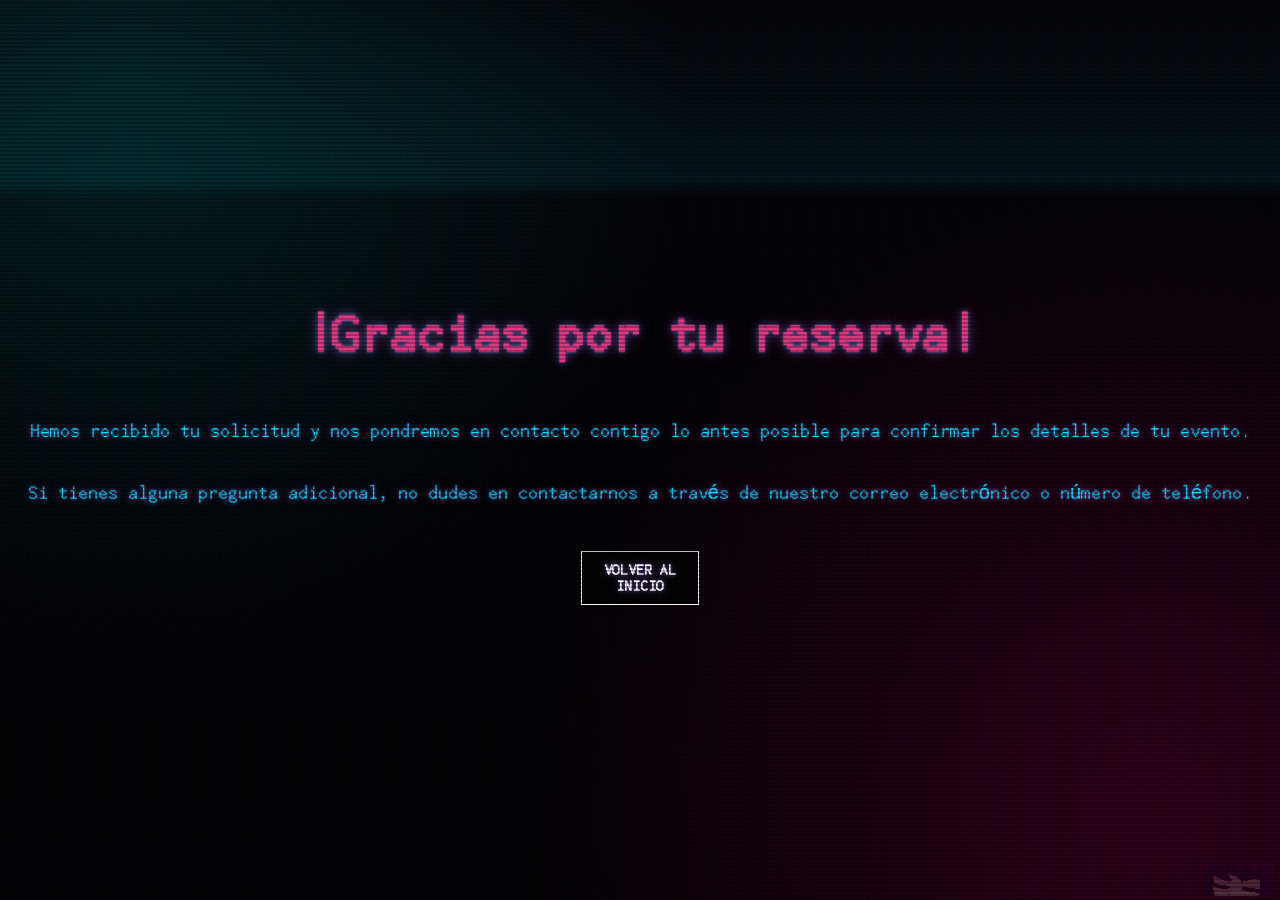
==== reserva.html @ d8cb2769 "CSS y redirección añadida" ====
<!DOCTYPE html>
<html lang="en">
<head>
    <meta charset="UTF-8">
    <meta name="viewport" content="width=device-width, initial-scale=1.0">
    <title>Reserva recibida</title>
    <link rel="stylesheet" href="styles.css">
    <script src="script.js"></script>
</head>
<body>
    <h1 class="agradecimiento">¡Gracias por tu reserva!</h1>
    <p class="mensaje">Hemos recibido tu solicitud y nos pondremos en contacto contigo lo antes posible para confirmar los detalles de tu evento.</p>
    <p class="mensaje2">Si tienes alguna pregunta adicional, no dudes en contactarnos a través de nuestro correo electrónico o número de teléfono.</p>
    <a href="index.html" class="boton-cyberpunk">VOLVER AL INICIO</a>
    <button class="secreto"><img class="img-desactivada" src="img/desactivada.png" alt="Secreto"><img class="img-activada" src="img/activada.png" alt="Activado"></button>
</body>
</html>
---- styles.css ----
@font-face {
    font-family: 'VA-11-HALL-A';
    src: url('fonts/VA.otf') format('opentype');
    font-weight: normal;
    font-style: normal;
    font-display: swap;
}

body {
  font-family: 'VA-11-HALL-A', sans-serif;
  background: 
    radial-gradient(circle at 10% 10%, rgba(0, 77, 77, 0.4) 0%, transparent 40%),
    radial-gradient(circle at 90% 90%, rgba(94, 0, 47, 0.5) 0%, transparent 45%),
    linear-gradient(180deg, #030308 0%, #010103 100%);
  text-align: center;
  display: flex;
  flex-direction: column;
  align-items: center;
  justify-content: center;
  color: #e03b82; 
  text-shadow: 
    0 0 3px rgba(154, 77, 190, 0.8),
    0 0 8px rgba(0, 229, 255, 0.4),
    0 0 15px rgba(255, 0, 170, 0.4);
  margin: 0;
  min-height: 100vh;
  position: relative;
  overflow-x: hidden;
  animation: crt-flicker 0.15s infinite;
}

/* Capa superior para las líneas de escaneo (Scanlines) */

body::after {
  content: " ";
  display: block;
  position: fixed;
  top: 0; left: 0; bottom: 0; right: 0;
  background: linear-gradient(rgba(18, 16, 16, 0) 50%, rgba(0, 0, 0, 0.25) 50%), 
              linear-gradient(90deg, rgba(255, 0, 0, 0.04), rgba(0, 255, 0, 0.01), rgba(0, 0, 255, 0.04));
  background-size: 100% 4px, 6px 100%;
  z-index: 99999;
  pointer-events: none; 
}

/* Capa para el barrido de pantalla */

body::before {
  content: " ";
  display: block;
  position: fixed;
  top: 0; left: 0; bottom: 0; right: 0;

  background: linear-gradient(to bottom, rgba(255,255,255,0) 0%, rgba(0, 229, 255, 0.08) 10%, rgba(255,255,255,0) 11%);
  background-size: 100% 200%; 
  
  opacity: 1; 
  z-index: 99998;
  pointer-events: none;
  animation: crt-refresh 12s linear infinite;
}

/* Animaciones obligatorias */

@keyframes crt-flicker {
  0% { opacity: 0.993; }
  50% { opacity: 1; }
  100% { opacity: 0.997; }
}

@keyframes crt-refresh {
  0% {
    background-position: 0 -100vh;
  }
  100% {
    background-position: 0 100vh;
  }
}

hr {
    width: 80%;
    border:3px dashed #ffffff;
    margin: 4vh 0 2vh 0;
}

header h1 {
    font-size: 3.5rem;
    margin: 2rem 0 0.1rem 0;
}

header h4 {
    font-size: 1.25rem;
    margin: 0.1rem 0 3rem 0;
}

button {
    cursor: pointer;
}

/* Estilos para la lista de navegación */

ul {
    list-style: none;
    padding: 0;
    margin: 0;
    display: flex;
    justify-content: center;
    gap: 20px;
}

nav ul li {
    width: 100px;
    height: 20px;
    display: flex;
    align-items: center;
    justify-content: center;
}

.boton-cyberpunk {
    width: 7.5vw;
    height: 100%;
    color: #ffffff;
    text-decoration: none;
    font-weight: bold;
    display: flex;
    align-items: center;
    justify-content: center;
    margin: 3vh auto;
}

.boton-cyberpunk:hover {
    background-color: #ffffff;
    color: #000000;
}

/* Estilos para la sección de bienvenida */

.bienvenida-cyberpunk {
    padding: 20px;
    text-align: center;
    max-width: 50%;
    margin: 0 auto;
}

.bienvenida-cyberpunk h2 {
    font-size: 2rem;
    margin-bottom: 10px;
    color: #00e5ff;
}

.bienvenida-cyberpunk h3 {
    font-size: 1.3rem;
    line-height: 1.5;
    color: #ff007f;
}

.bienvenida-cyberpunk p {
    font-size: 1.1rem;
    line-height: 1.5;
    color: #ffffff;
}

.bienvenida-cyberpunk .lema {
    font-size: 1.25rem;
    font-style: italic;
    line-height: 1.5;
    margin-top: 40px;
    color: #ffff00;
    border-top: 2px dotted #ffff00;
    border-bottom: 2px dotted #ffff00;
    padding: 10px 0;
}

/* Sección de bebidas */

.bebidas-grid {
    display: grid;
    grid-template-columns: repeat(3, 1fr);
    grid-template-rows: repeat(2, 1fr);
    gap: 20px;
    justify-content: center;
}

.bebida-card {
    border: 10px double #ffffff;
    padding: 40px;
    text-align: center;
}

.bebida-card img {
    width: 100%;
    max-width: 200px;
    margin-top: 10px;
}

/* Sección de contacto */

.contacto-flex {
    width: 65%;
    height: 350px;
    display: flex;
    justify-content: center;
    align-items: center;
    margin-top: 20px;
}

.item1 {
    position: relative;
    font-size: 2rem;
    width: 50%;
    height: 100%;
    border: 1px solid #ffffff;
    display: flex;
    align-items: center;
    justify-content: center;
    overflow: hidden;
}

.item1::before {
    content: "";
    position: absolute;
    top: 0;
    left: 0;
    width: 100%;
    height: 100%;
    background-image: url('img/descarga.jpeg');
    opacity: 0.25; 
    z-index: 1;
}

.item1 h3 {
    position: relative;
    z-index: 2;
    height: 100%;
    width: 75%;
    display: flex;
    align-items: center;
    justify-content: center;
}

.item2 {
    font-size: 1.15rem;
    width: 50%;
    height: 100%;
    border: 1px solid #ffffff;
    display: flex;
    align-items: center;
    justify-content: center;
}

.item2 form {
    width: 100%;
    display: grid;
    grid-template-columns: 1fr;
    gap: 10px;
    margin: 5vw;
}

.form-inline {
    display: flex;
    align-items: end;
    justify-content: center;
    gap: 10px;
}

.form-grupo input {
    margin-top: 6px;
}

.item2 form input,
.item2 form select,
.item2 form textarea,
.item2 form button {
    width: 100%;
    box-sizing: border-box;
    background-color: #000000;
    color: #ffffff;
    border: 1px solid #ffffff;
    padding: 6px;
}

.item2 form textarea {
    resize: none;
    height: 80px;
}

form button {
    width: 100%;
    height: 100%;
    color: #ffffff;
    text-decoration: none;
    font-weight: bold;
    display: flex;
    align-items: center;
    justify-content: center;
}
form button:hover {
    background-color: #ffffff;
    color: #000000;
}

/* Estilos para el pie de página */

footer {
    padding: 10px;
    text-align: center;
}

/* Estilos para reserva */
.agradecimiento {
    font-size: 3.5rem;
}

.mensaje {
    font-size: 1.25rem;
    color: #00e5ff;
}

.mensaje2 {
    font-size: 1.25rem;
    color: #00e5ff;
}

.boton-cyberpunk {
    text-decoration: none;
    background-color: #000000;
    color: #ffffff;
    border: 1px solid #ffffff;
    padding: 10px;
}

.boton-cyberpunk:hover {
    background-color: #ffffff;
    color: #000000;
}

.secreto {
  position: absolute;
  background: none;
  border: none;
  bottom: 0;
  right: 0;
}

.secreto .img-activada {
  display: none;
}

.secreto .img-desactivada {
  opacity: 0.2;
}

.secreto:hover .img-desactivada {
  display: none;
}

.secreto:hover .img-activada {
  display: inline-block;
}
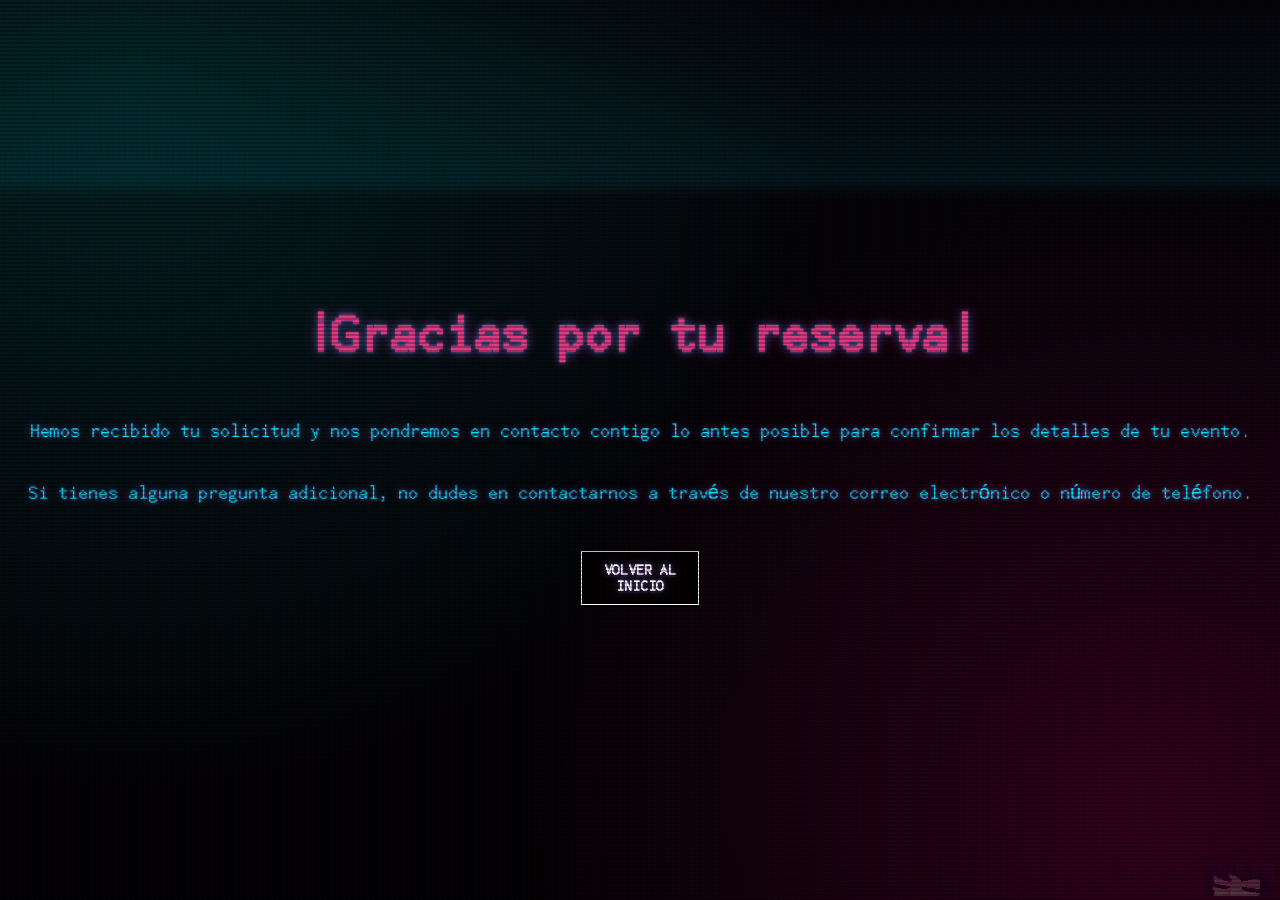
==== commit 287ae1e3: "Retoques finales" ====
--- a/reserva.html
+++ b/reserva.html
@@ -4,14 +4,15 @@
     <meta charset="UTF-8">
     <meta name="viewport" content="width=device-width, initial-scale=1.0">
     <title>Reserva recibida</title>
+    <link rel="icon" type="image/x-icon" href="img/iconVA.ico">
     <link rel="stylesheet" href="styles.css">
-    <script src="script.js"></script>
 </head>
 <body>
     <h1 class="agradecimiento">¡Gracias por tu reserva!</h1>
     <p class="mensaje">Hemos recibido tu solicitud y nos pondremos en contacto contigo lo antes posible para confirmar los detalles de tu evento.</p>
     <p class="mensaje2">Si tienes alguna pregunta adicional, no dudes en contactarnos a través de nuestro correo electrónico o número de teléfono.</p>
     <a href="index.html" class="boton-cyberpunk">VOLVER AL INICIO</a>
-    <button class="secreto"><img class="img-desactivada" src="img/desactivada.png" alt="Secreto"><img class="img-activada" src="img/activada.png" alt="Activado"></button>
+    <button id="secreto"><img class="img-desactivada" src="img/desactivada.png" alt="Secreto"><img class="img-activada" src="img/activada.png" alt="Activado"></button>
+    <script src="script.js"></script>
 </body>
 </html>
--- a/styles.css
+++ b/styles.css
@@ -1,3 +1,5 @@
+/* Fuente personalizada */
+
 @font-face {
     font-family: 'VA-11-HALL-A';
     src: url('fonts/VA.otf') format('opentype');
@@ -6,10 +8,12 @@
     font-display: swap;
 }
 
+/* Estilos generales y efectos varios (crt, gradientes para el fondo) */
+
 body {
   font-family: 'VA-11-HALL-A', sans-serif;
   background: 
-    radial-gradient(circle at 10% 10%, rgba(0, 77, 77, 0.4) 0%, transparent 40%),
+    radial-gradient(circle at 10% 10%, rgba(0, 77, 77, 0.4) 0%, transparent 50%),
     radial-gradient(circle at 90% 90%, rgba(94, 0, 47, 0.5) 0%, transparent 45%),
     linear-gradient(180deg, #030308 0%, #010103 100%);
   text-align: center;
@@ -20,7 +24,7 @@
   color: #e03b82; 
   text-shadow: 
     0 0 3px rgba(154, 77, 190, 0.8),
-    0 0 8px rgba(0, 229, 255, 0.4),
+    0 0 8px rgba(0, 229, 255, 0.4), 
     0 0 15px rgba(255, 0, 170, 0.4);
   margin: 0;
   min-height: 100vh;
@@ -29,7 +33,7 @@
   animation: crt-flicker 0.15s infinite;
 }
 
-/* Capa superior para las líneas de escaneo (Scanlines) */
+/* Capa superior para las líneas de escaneo */
 
 body::after {
   content: " ";
@@ -43,7 +47,7 @@
   pointer-events: none; 
 }
 
-/* Capa para el barrido de pantalla */
+/* Capa para el barrido de pantalla (cada 12s) */
 
 body::before {
   content: " ";
@@ -60,7 +64,7 @@
   animation: crt-refresh 12s linear infinite;
 }
 
-/* Animaciones obligatorias */
+/* Animaciones obligatorias para el funcionamiento de los efectos */
 
 @keyframes crt-flicker {
   0% { opacity: 0.993; }
@@ -77,264 +81,415 @@
   }
 }
 
+/* Cabecera */
+
 hr {
-    width: 80%;
-    border:3px dashed #ffffff;
-    margin: 4vh 0 2vh 0;
+  width: 80%;
+  border:3px dashed #ffffff;
+  margin: 4vh 0 2vh 0;
 }
 
 header h1 {
-    font-size: 3.5rem;
-    margin: 2rem 0 0.1rem 0;
+  font-size: 3.5rem;
+  margin: 2rem 0 0.1rem 0;
 }
 
 header h4 {
-    font-size: 1.25rem;
-    margin: 0.1rem 0 3rem 0;
+  font-size: 1.25rem;
+  margin: 0.1rem 0 3rem 0;
 }
 
 button {
-    cursor: pointer;
-}
-
-/* Estilos para la lista de navegación */
+  cursor: pointer;
+}
+
+/* Lista de navegación */
 
 ul {
-    list-style: none;
-    padding: 0;
-    margin: 0;
-    display: flex;
-    justify-content: center;
-    gap: 20px;
+  list-style: none;
+  padding: 0;
+  margin: 0;
+  display: flex;
+  justify-content: center;
+  gap: 20px;
 }
 
 nav ul li {
-    width: 100px;
-    height: 20px;
-    display: flex;
-    align-items: center;
-    justify-content: center;
+  width: 100px;
+  height: 20px;
+  display: flex;
+  align-items: center;
+  justify-content: center;
 }
 
 .boton-cyberpunk {
-    width: 7.5vw;
-    height: 100%;
-    color: #ffffff;
-    text-decoration: none;
-    font-weight: bold;
-    display: flex;
-    align-items: center;
-    justify-content: center;
-    margin: 3vh auto;
+  width: 7.5vw;
+  height: 100%;
+  color: #ffffff;
+  text-decoration: none;
+  font-weight: bold;
+  display: flex;
+  align-items: center;
+  justify-content: center;
+  margin: 3vh auto;
 }
 
 .boton-cyberpunk:hover {
-    background-color: #ffffff;
-    color: #000000;
-}
-
-/* Estilos para la sección de bienvenida */
+  background-color: #ffffff;
+  color: #000000;
+}
+
+/* Sección de bienvenida */
 
 .bienvenida-cyberpunk {
-    padding: 20px;
-    text-align: center;
-    max-width: 50%;
-    margin: 0 auto;
+  padding: 20px;
+  text-align: center;
+  max-width: 60%;
+  margin: 0 auto;
 }
 
 .bienvenida-cyberpunk h2 {
-    font-size: 2rem;
-    margin-bottom: 10px;
-    color: #00e5ff;
+  font-size: 2rem;
+  margin-bottom: 10px;
+  color: #00e5ff;
 }
 
 .bienvenida-cyberpunk h3 {
-    font-size: 1.3rem;
-    line-height: 1.5;
-    color: #ff007f;
+  font-size: 1.3rem;
+  line-height: 1.5;
+  color: #ff007f;
 }
 
 .bienvenida-cyberpunk p {
-    font-size: 1.1rem;
-    line-height: 1.5;
-    color: #ffffff;
+  font-size: 1.1rem;
+  line-height: 1.5;
+  color: #ffffff;
 }
 
 .bienvenida-cyberpunk .lema {
-    font-size: 1.25rem;
-    font-style: italic;
-    line-height: 1.5;
-    margin-top: 40px;
-    color: #ffff00;
-    border-top: 2px dotted #ffff00;
-    border-bottom: 2px dotted #ffff00;
-    padding: 10px 0;
+  font-size: 1.25rem;
+  font-style: italic;
+  line-height: 1.5;
+  margin-top: 40px;
+  color: #ffff00;
+  border-top: 2px dotted #ffff00;
+  border-bottom: 2px dotted #ffff00;
+  padding: 10px 0;
 }
 
 /* Sección de bebidas */
 
+#bebidas h2 {
+padding-bottom: 2vh;
+}
+
 .bebidas-grid {
-    display: grid;
-    grid-template-columns: repeat(3, 1fr);
-    grid-template-rows: repeat(2, 1fr);
-    gap: 20px;
-    justify-content: center;
+  display: grid;
+  grid-template-columns: repeat(3, 1fr);
+  grid-template-rows: repeat(2, 1fr);
+  gap: 40px;
+  justify-content: center;
+  align-items: center;
 }
 
 .bebida-card {
-    border: 10px double #ffffff;
-    padding: 40px;
-    text-align: center;
+  border: 10px double #ffffff;
+  padding: 40px;
+  text-align: center;
+  transition: transform 0.15s ease-in-out;
+  cursor: pointer;
+}
+
+.bebida-card:hover {
+transform: scale(1.05);
 }
 
 .bebida-card img {
-    width: 100%;
-    max-width: 200px;
-    margin-top: 10px;
+  width: 100%;
+  max-width: 200px;
+  margin-top: 10px;
 }
 
 /* Sección de contacto */
 
 .contacto-flex {
-    width: 65%;
-    height: 350px;
-    display: flex;
-    justify-content: center;
-    align-items: center;
-    margin-top: 20px;
-}
+  width: 65%;
+  min-height: 35vh;
+  display: flex;
+  justify-content: center;
+  align-items: stretch;
+  margin-top: 20px auto 0 auto;
+}
+
+/* Parte izquierda */
 
 .item1 {
-    position: relative;
-    font-size: 2rem;
-    width: 50%;
-    height: 100%;
-    border: 1px solid #ffffff;
-    display: flex;
-    align-items: center;
-    justify-content: center;
-    overflow: hidden;
+  position: relative;
+  font-size: 2rem;
+  width: 50%;
+  border: 1px solid #ffffff;
+  display: flex;
+  align-items: center;
+  justify-content: center;
+  overflow: hidden;
+  padding: 20px;
+  box-sizing: border-box;
 }
 
 .item1::before {
-    content: "";
-    position: absolute;
-    top: 0;
-    left: 0;
-    width: 100%;
-    height: 100%;
-    background-image: url('img/descarga.jpeg');
-    opacity: 0.25; 
-    z-index: 1;
+  content: "";
+  position: absolute;
+  top: 0;
+  left: 0;
+  width: 100%;
+  height: 100%;
+  background-image: url('img/descarga.jpeg');
+  background-size: cover;
+  opacity: 0.25; 
+  z-index: 1;
 }
 
 .item1 h3 {
-    position: relative;
-    z-index: 2;
-    height: 100%;
-    width: 75%;
-    display: flex;
-    align-items: center;
-    justify-content: center;
-}
+  position: relative;
+  z-index: 2;
+  height: 100%;
+  width: 75%;
+  display: flex;
+  align-items: center;
+  justify-content: center;
+}
+
+/* Parte derecha */
 
 .item2 {
-    font-size: 1.15rem;
-    width: 50%;
-    height: 100%;
-    border: 1px solid #ffffff;
-    display: flex;
-    align-items: center;
-    justify-content: center;
+  font-size: 1.15rem;
+  width: 50%;
+  border: 1px solid #ffffff;
+  display: flex;
+  align-items: center;
+  justify-content: center;
+  box-sizing: border-box;
 }
 
 .item2 form {
-    width: 100%;
-    display: grid;
-    grid-template-columns: 1fr;
-    gap: 10px;
-    margin: 5vw;
+  width: 100%;
+  display: grid;
+  grid-template-columns: 1fr;
+  gap: 10px;
+  padding: 30px;
+  box-sizing: border-box;
 }
 
 .form-inline {
-    display: flex;
-    align-items: end;
-    justify-content: center;
-    gap: 10px;
+  display: flex;
+  align-items: flex-end;
+  justify-content: space-between;
+  gap: 15px;
+  width: 100%;
+}
+
+.form-inline .form-grupo {
+  flex: 1;
+  display: flex;
+  flex-direction: column;
 }
 
 .form-grupo input {
-    margin-top: 6px;
+  margin-top: 6px;
 }
 
 .item2 form input,
 .item2 form select,
 .item2 form textarea,
 .item2 form button {
+  width: 100%;
+  box-sizing: border-box;
+  background-color: #000000;
+  color: #ffffff;
+  border: 1px solid #ffffff;
+  padding: 6px;
+}
+
+.item2 form textarea {
+  resize: none;
+  height: 80px;
+}
+
+form button {
+  width: 100%;
+  height: 100%;
+  color: #ffffff;
+  text-decoration: none;
+  font-weight: bold;
+  display: flex;
+  align-items: center;
+  justify-content: center;
+}
+
+form button:hover {
+  background-color: #ffffff;
+  color: #000000;
+}
+
+/* Pie de página */
+
+footer {
+  padding: 10px;
+  text-align: center;
+}
+
+/* Estilos únicos para reserva (reserva.html) */
+
+.agradecimiento {
+  font-size: 3.5rem;
+}
+
+.mensaje {
+  font-size: 1.25rem;
+  color: #00e5ff;
+}
+
+.mensaje2 {
+  font-size: 1.25rem;
+  color: #00e5ff;
+}
+
+.boton-cyberpunk {
+  text-decoration: none;
+  background-color: #000000;
+  color: #ffffff;
+  border: 1px solid #ffffff;
+  padding: 10px;
+}
+
+.boton-cyberpunk:hover {
+  background-color: #ffffff;
+  color: #000000;
+}
+
+/* Media queries */
+
+@media (max-width:1000px) {
+
+  header h1 {
+    font-size: 2.75rem;
+  }
+
+  header h4 {
+    font-size: 1.2rem;
+  }
+
+  .boton-cyberpunk {
+    width: 15vw;
+    height: 80%;
+  }
+  
+  a {
+    font-size: 14px;
+  }
+
+  #bienvenida {
     width: 100%;
-    box-sizing: border-box;
-    background-color: #000000;
-    color: #ffffff;
-    border: 1px solid #ffffff;
-    padding: 6px;
-}
-
-.item2 form textarea {
-    resize: none;
-    height: 80px;
-}
-
-form button {
+  }
+
+  #bienvenida h2 {
+    font-size: 1.25rem;
+  }
+
+  #bienvenida h3 {
+    font-size: 1.1rem;
+  }
+
+  #bienvenida p {
+    font-size: 0.9rem;
+  }
+
+  #bebidas h2 {
+    font-size: 1.5rem;
+  }
+
+  .bebidas-grid {
+    display: grid;
+    grid-template-columns: repeat(2, 1fr);
+    grid-template-rows: repeat(3, 1fr);
+    gap: 5vw;
+    justify-items: center;
+    align-items: center;
+    width: 90%;
+    margin: 0 auto; 
+  }
+
+  .bebida-card {
+    border: 5px double #ffffff;
+    padding: 10px;
+    width: 80%;
+  }
+
+  .bebida-card h3 {
+    font-size: 14px;
+  }
+
+  .bebida-card:hover {
+    transform: scale(1.035);
+  }
+
+  .bebida-card img {
+    width: 90%;
+    max-width: 100px;
+    margin-top: 10px;
+  }
+
+  .contacto-flex {
+    flex-direction: column;
+    width: 80%;
+    height: auto;
+    margin-top: 2vh;
+  }
+
+  .item1, .item2 {
     width: 100%;
-    height: 100%;
-    color: #ffffff;
-    text-decoration: none;
-    font-weight: bold;
-    display: flex;
-    align-items: center;
-    justify-content: center;
-}
-form button:hover {
-    background-color: #ffffff;
-    color: #000000;
-}
-
-/* Estilos para el pie de página */
-
-footer {
-    padding: 10px;
-    text-align: center;
-}
-
-/* Estilos para reserva */
-.agradecimiento {
-    font-size: 3.5rem;
-}
-
-.mensaje {
-    font-size: 1.25rem;
-    color: #00e5ff;
-}
-
-.mensaje2 {
-    font-size: 1.25rem;
-    color: #00e5ff;
-}
-
-.boton-cyberpunk {
-    text-decoration: none;
-    background-color: #000000;
-    color: #ffffff;
-    border: 1px solid #ffffff;
-    padding: 10px;
-}
-
-.boton-cyberpunk:hover {
-    background-color: #ffffff;
-    color: #000000;
-}
-
-.secreto {
+    height: auto;
+  }
+
+  .item1 {
+    font-size: 1.5rem;
+    padding: 30px 20px;
+  }
+
+  .item2 {
+    font-size: 1rem;
+    overflow: visible;
+  }
+
+  .item2 form {
+    gap: 1vh;
+  }
+
+  .form-inline {
+    flex-direction: column;
+    align-items: stretch;
+    gap: 10px;
+  }
+
+  .item2 form input,
+  .item2 form select,
+  .item2 form textarea,
+  .item2 form button {
+    padding: 1px;
+  }
+
+  #message {
+    height: 100px;
+  }
+
+  footer {
+    font-size: 12px;
+  }
+}
+
+/* Botón escondido */
+
+#secreto {
   position: absolute;
   background: none;
   border: none;
@@ -342,18 +497,136 @@
   right: 0;
 }
 
-.secreto .img-activada {
+/* Cambio de imagen y opacidad al hacer hover */
+
+#secreto .img-activada {
   display: none;
 }
 
-.secreto .img-desactivada {
+#secreto .img-desactivada {
   opacity: 0.2;
 }
 
-.secreto:hover .img-desactivada {
+#secreto:hover .img-desactivada {
   display: none;
 }
 
-.secreto:hover .img-activada {
+#secreto:hover .img-activada {
   display: inline-block;
 }
+
+/* Capa del fondo oscuro */
+
+.driver-overlay {
+  position: fixed;
+  top: 0;
+  right: 0;
+  bottom: 0;
+  left: 0;
+  background: #000000;
+  opacity: 0;
+  z-index: 99998;
+  transition: opacity 0.3s ease;
+  pointer-events: none;
+}
+
+/* Elemento que se resalta con el tour */
+
+.driver-highlighted-element {
+  position: relative !important;
+  z-index: 99999 !important;
+  box-shadow: 0 0 25px rgba(0, 255, 255, 0.4);
+}
+
+/* Interfaz estilo VN */
+
+#dorothy-vn-container {
+  position: fixed;
+  bottom: -450px; /* Escondida por debajo */
+  right: 5%;
+  width: 600px;
+  display: flex;
+  flex-direction: column;
+  align-items: flex-end;
+  z-index: 100000; /* Por encima de la capa oscura */
+  transition: bottom 1s cubic-bezier(0.175, 0.885, 0.32, 1.1);
+}
+
+/* Clase para deslizar la caja hacia arriba */
+
+#dorothy-vn-container.active {
+  bottom: 25px;
+}
+
+/* Sprite de Dorothy */
+
+.vn-sprite {
+  width: 160px;
+  height: 170px;
+  margin-right: 40px;
+  z-index: 2;
+  background-size: contain;
+  background-repeat: no-repeat;
+  background-position: bottom center;
+}
+
+/* Caja de diálogo */
+
+.vn-dialog-box {
+  width: 100%;
+  background-color: #07070a;
+  border: 3px dashed #ff007f;
+  padding: 20px;
+  box-sizing: border-box;
+  display: flex;
+  flex-direction: column;
+  gap: 10px;
+  box-shadow: 0 0 25px rgba(255, 0, 127, 0.3);
+}
+
+/* Nombre del personaje */
+
+.vn-name {
+  color: #00ffff;
+  font-size: 18px;
+  font-weight: bold;
+  text-transform: uppercase;
+  letter-spacing: 2px;
+}
+
+/* Contenido de la caja (texto y botón) */
+
+.vn-content-row {
+  display: flex;
+  justify-content: space-between;
+  align-items: flex-end;
+  gap: 20px;
+}
+
+/* Texto del contenedor */
+
+.vn-text {
+  color: #e2e2ff;
+  font-size: 15px;
+  line-height: 1.6;
+  margin: 0;
+  flex-grow: 1;
+}
+
+/* Botón del contenedor */
+
+.vn-next-btn {
+  background-color: #00ffff;
+  color: #000000;
+  border: none;
+  font-family: 'VA-11-HALL-A', Courier, monospace;
+  font-weight: bold;
+  padding: 8px 16px;
+  cursor: pointer;
+  font-size: 14px;
+  text-transform: uppercase;
+}
+
+.vn-next-btn:hover {
+  background-color: #ffffff;
+}
